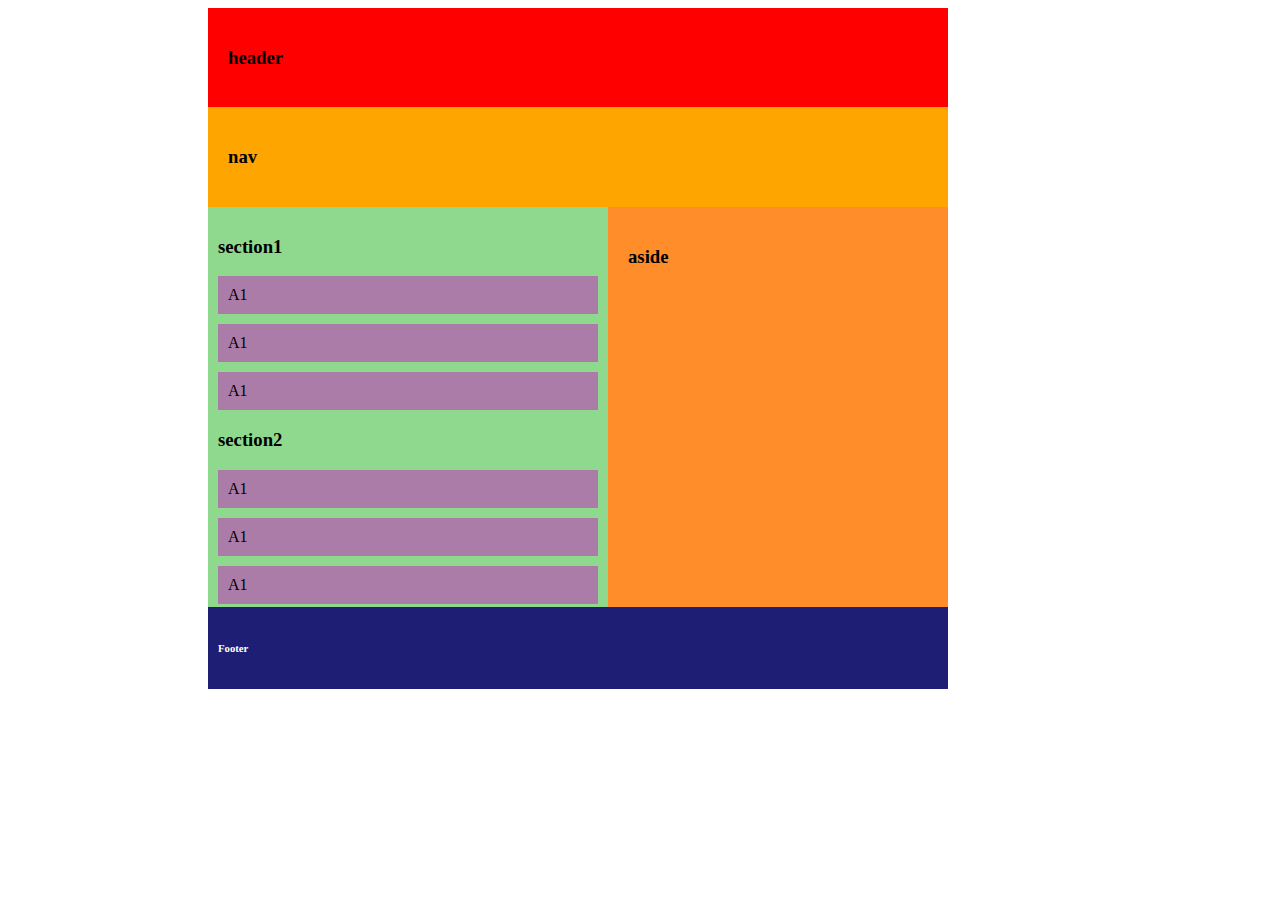
==== index.html @ 8b4656ac "new" ====
<!DOCTYPE html>
<html lang="en">
<head>
    <meta charset="UTF-8">
    <meta http-equiv="X-UA-Compatible" content="IE=edge">
    <meta name="viewport" content="width=device-width, initial-scale=1.0">
    <link rel="stylesheet" href="./styles.css">
    <title>Document</title>
</head>
<body>   
<header>
    <h3>header</h3>
</header>
<nav>
    <h3>nav</h3>
</nav>
    <main>
        <section>
            <h3>section1</h3>
                <article>A1</article>
                <article>A1</article>
                <article>A1</article>
            <h3>section2</h3>
                <article>A1</article>
                <article>A1</article>
                <article>A1</article>
        </section>
        <aside>
            <h3>aside</h3>
        </aside>
    </main>
        <footer>
            <h6>Footer</h6>
        </footer>
</html>
---- styles.css ----
header{
    width: 700px;
    background-color: red;
    margin-left: 200px;
    padding: 20px;
}
nav{
    width: 700px;
    background-color: orange;
    margin-left: 200px;
    padding: 20px;
}
section{
    width: 400px;
    height: 400px;
    background-color:rgb(143, 217, 143);
    margin-left: 200px;
    padding: 10px;
    box-sizing: border-box;
    
}
article{
    background-color: rgb(172, 124, 168);
    margin-bottom: 10px;
    padding: 10px;
}
aside{
    width: 340px;
    height: 400px;
    background-color: rgb(255, 141, 42);
    margin-left: 600px;
    margin-top: -400px;
    padding: 20px;
    box-sizing: border-box;    
}
footer{
    background-color: rgb(30, 30, 117);
    color: white;
    width: 720px;
    margin-left: 200px;
    padding: 10px;
}











































/*body{
    margin:0;
}
.container{
    background-color: aquamarine;
    width: 100vw;
    height:100vh;
}
header{
    width: 500px;
    height: 50px;
    background-color: red;
}
nav{
    width: 500px;
    height: 50px;
    background-color: orange;
    vertical-align: top;
}
section{
    background-color: green;
   
    float: none;
    display: inline-block;
}
aside{
    background-color: red;
    
    float: none;
    display: flex;
}*/
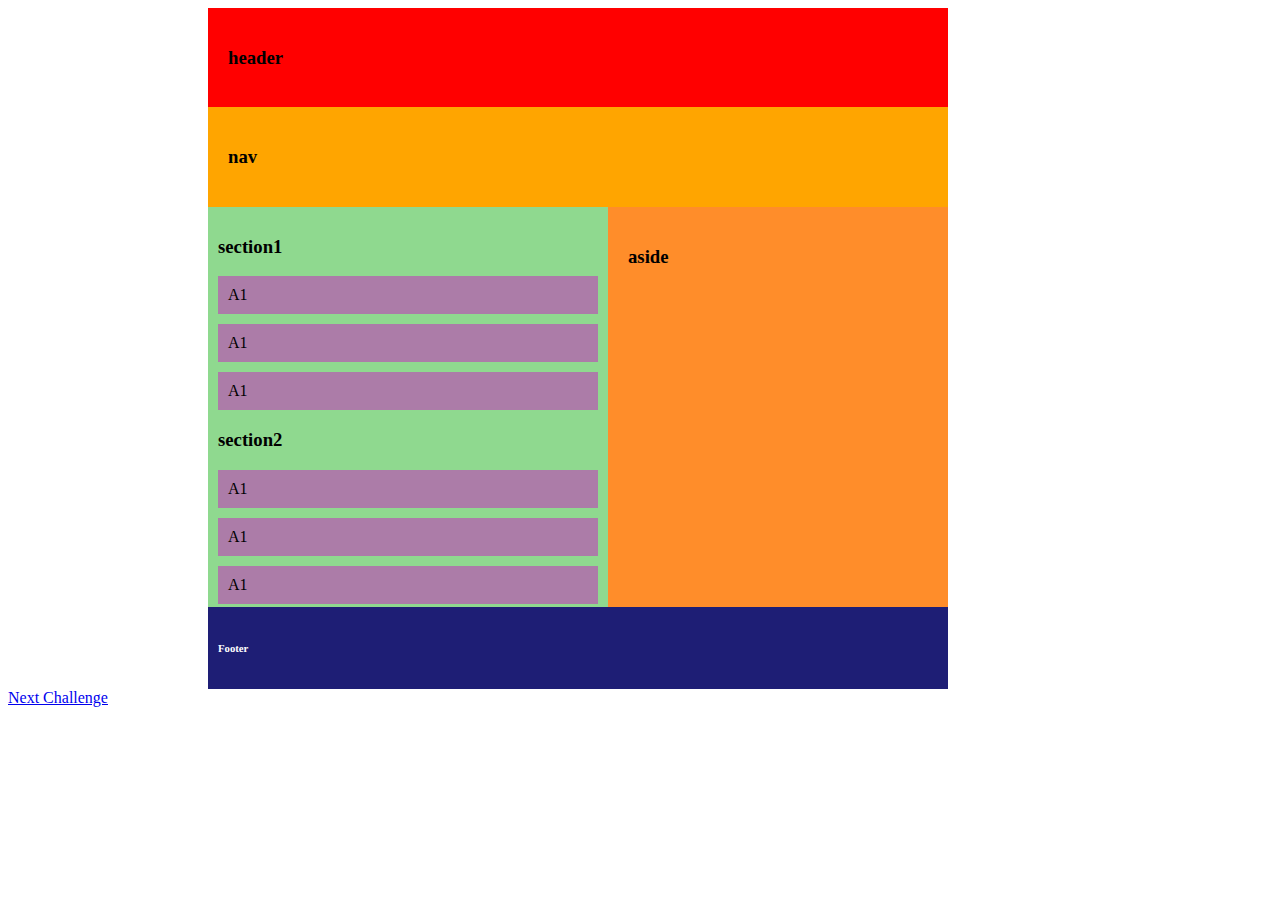
==== commit 58e382e1: "change" ====
--- a/index.html
+++ b/index.html
@@ -32,4 +32,5 @@
         <footer>
             <h6>Footer</h6>
         </footer>
+        <a href="./2nd.html"> Next Challenge</a>
 </html>